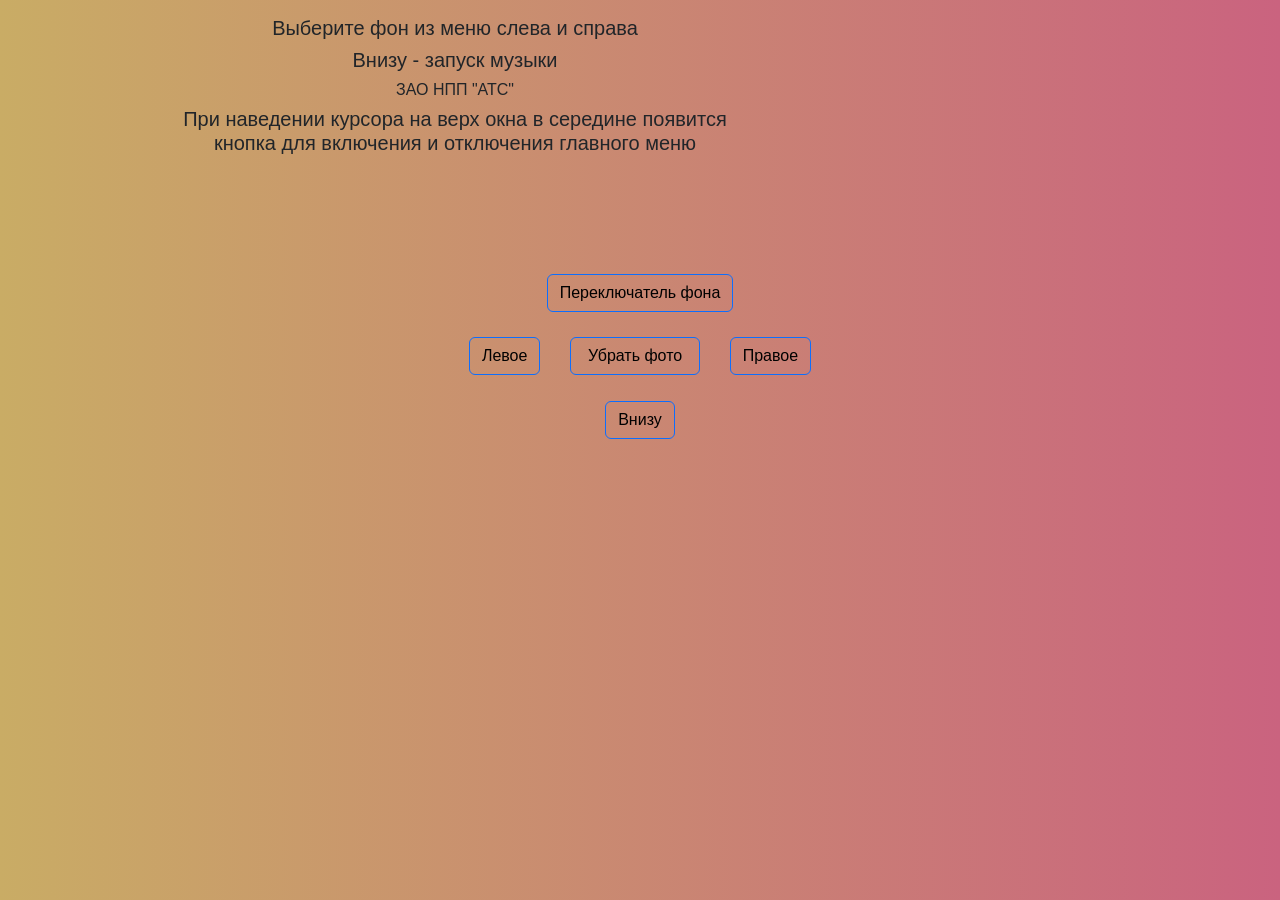
==== index.html @ 384ad9ea "first commit" ====
<!DOCTYPE html>  
<html lang="en">
<head>
  <meta charset="UTF-8">
  <title>Красоты 4</title>
<link href="https://cdn.jsdelivr.net/npm/bootstrap@5.3.3/dist/css/bootstrap.min.css" rel="stylesheet" 
integrity="sha384-QWTKZyjpPEjISv5WaRU9OFeRpok6YctnYmDr5pNlyT2bRjXh0JMhjY6hW+ALEwIH" crossorigin="anonymous">
<link rel="stylesheet" href="https://cdnjs.cloudflare.com/ajax/libs/font-awesome/6.6.0/css/all.min.css">
<link rel="stylesheet" href="progressive-image.css"/>
<link rel="stylesheet" href="playmus.css"/>
<link rel="stylesheet" href="animpanel.css"/>
<link rel="stylesheet" href="granimjs.css"/>
<link rel="stylesheet" href="animate.min.css"/>
<link rel="stylesheet" href="vsplokno.css"/>
<link rel="stylesheet" href="infpanel.css">
<link rel="icon" type="Images/x-icon" href="atsicon.ico"/>
</head>
<body>
<canvas id="canvas-basic"></canvas>    

<a href="back/Jumeirah1.jpg" class="progressive replace" id="prim01"><img src="back/Jumeiram1.jpg" class="preview" alt="Нет фото" /></a> 
<a href="back/Jumeirah2.jpg" class="progressive replace" id="prim02"><img src="back/Jumeiram2.jpg" class="preview" alt="Нет фото" /></a> 
<a href="back/Jumeirah3.jpg" class="progressive replace" id="prim03"><img src="back/Jumeiram3.jpg" class="preview" alt="Нет фото" /></a> 
<a href="back/Jumeirah4.jpg" class="progressive replace" id="prim04"><img src="back/Jumeiram4.jpg" class="preview" alt="Нет фото" /></a> 
<a href="back/Jumeirah5.jpg" class="progressive replace" id="prim05"><img src="back/Jumeiram5.jpg" class="preview" alt="Нет фото" /></a> 
<a href="back/Jumeirah6.jpg" class="progressive replace" id="prim06"><img src="back/Jumeiram6.jpg" class="preview" alt="Нет фото" /></a> 
<a href="back/Jumeirah7.jpg" class="progressive replace" id="prim07"><img src="back/Jumeiram7.jpg" class="preview" alt="Нет фото" /></a> 

<a href="back/MachuPicchu1.jpg" class="progressive replace" id="prim08"><img src="back/MachuPicchm1.jpg" class="preview" alt="Нет фото" /></a> 
<a href="back/MachuPicchu2.jpg" class="progressive replace" id="prim09"><img src="back/MachuPicchm2.jpg" class="preview" alt="Нет фото" /></a> 
<a href="back/MachuPicchu3.jpg" class="progressive replace" id="prim10"><img src="back/MachuPicchm3.jpg" class="preview" alt="Нет фото" /></a> 

<a href="back/StatujaHrista1.jpg" class="progressive replace" id="prim11"><img src="back/StatujaHristm1.jpg" class="preview" alt="Нет фото" /></a> 
<a href="back/StatujaHrista2.jpg" class="progressive replace" id="prim12"><img src="back/StatujaHristm2.jpg" class="preview" alt="Нет фото" /></a> 
<a href="back/StatujaHrista3.jpg" class="progressive replace" id="prim13"><img src="back/StatujaHristm3.jpg" class="preview" alt="Нет фото" /></a> 
<a href="back/StatujaHrista4.jpg" class="progressive replace" id="prim14"><img src="back/StatujaHristm4.jpg" class="preview" alt="Нет фото" /></a> 

<a href="back/Teotiuakan1.jpg" class="progressive replace" id="prim15"><img src="back/Teotiuakam1.jpg" class="preview" alt="Нет фото" /></a> 
<a href="back/Teotiuakan2.jpg" class="progressive replace" id="prim16"><img src="back/Teotiuakam2.jpg" class="preview" alt="Нет фото" /></a> 
<a href="back/Teotiuakan3.jpg" class="progressive replace" id="prim17"><img src="back/Teotiuakam3.jpg" class="preview" alt="Нет фото" /></a> 

<a href="back/Vinkeveense1.jpg" class="progressive replace" id="prim18"><img src="back/Vinkeveensm1.jpg" class="preview" alt="Нет фото" /></a> 
<a href="back/Vinkeveense2.jpg" class="progressive replace" id="prim19"><img src="back/Vinkeveensm2.jpg" class="preview" alt="Нет фото" /></a> 
<a href="back/Vinkeveense3.jpg" class="progressive replace" id="prim20"><img src="back/Vinkeveensm3.jpg" class="preview" alt="Нет фото" /></a> 

<!-- <div class="fonidisp">
<button id="otklvse01" onclick="showpict01()">&nbsp;Кнопка включения 1&nbsp;</button>
<button id="otklvse02" onclick="showpict02()">&nbsp;Кнопка включения 2&nbsp;</button>
</div> -->
<button id="otklvse" onclick="show_hide5()">&nbsp;Включить/Отключить&nbsp;</button>

<div class="butnmenu" id="butnmenu">
  <button class="btn btn-primary bg-transparent" onclick="zapusktg()">Переключатель фона</button><br>
  <button class="btn btn-primary bg-transparent" type="button" data-bs-toggle="offcanvas" data-bs-target="#offcanvasStart" aria-controls loop="offcanvasStart">Левое</button>
  <button class="btn btn-primary bg-transparent" id="butn90">&nbspУбрать фото&nbsp</button>
  <button class="btn btn-primary bg-transparent" type="button" data-bs-toggle="offcanvas" data-bs-target="#offcanvasEnd" aria-controls loop="offcanvasEnd">Правое</button><br> 
  <button class="btn btn-primary bg-transparent" type="button" data-bs-toggle="offcanvas" data-bs-target="#offcanvasBottom" aria-controls loop="offcanvasBottom">Внизу</button>
</div>

<div class="offcanvas offcanvas-bottom" data-bs-scroll="true" data-bs-backdrop="false" tabindex="-1" 
id="offcanvasBottom" aria-labelledby="offcanvasBottomLabel" style="opacity: .5;">
  <div class="offcanvas-body">

<div class="container-fluid text-center">
<div class="row">
<div class="col-3">
  <div class="containermus">
    <h2 id="music_title">Заголовок</h2>
    <div class="player_progress" id="player_progress">
      <div class="progress" id="progress">
        <div class="music_duration">
          <span id="current_time">0:00</span>
          <span id="duration">0:00</span>
        </div>
      </div>
    </div>
    <div class="player_controls">
      <i class="fa-solid fa-backward" title="Предыдущий" id="prev"></i>
      <i class="fa-solid fa-play play-button" title="Запуск" id="play"></i>
      <i class="fa-solid fa-forward" title="Следующий" id="next"></i>
    </div>
  </div>
</div>  
<div class="col-3">
<div id="vivodzag"></div>
<div class="audiolist" id="musiclist1"></div>
<div class="audiolist" id="musiclist2"></div>
<div class="audiolist" id="musiclist3"></div>
<div class="audiolist" id="musiclist4"></div>
</div>  
<div class="col-3">
<div class="audiolist" id="musiclist5"></div>
<div class="audiolist" id="musiclist6"></div>
<div class="audiolist" id="musiclist7"></div>
<div class="audiolist" id="musiclist8"></div>
</div>  
<div class="col-3">
<div class="audiolist" id="musiclist9"></div>
<div class="audiolist" id="musiclist10"></div>
<div class="audiolist" id="musiclist11"></div>
<div class="audiolist" id="musiclist12"></div>
</div></div></div>

  </div>
</div>

<div class="offcanvas offcanvas-start" data-bs-scroll="true" data-bs-backdrop="false" tabindex="-1" 
id="offcanvasStart" aria-labelledby="offcanvasStartLabel" style="opacity: .4;">
  <div class="offcanvas-body">
    <button class="btn btn-primary bg-transparent" id="butn01">&nbspДжумейра 1&nbsp</button>
    <button class="opisan" id="open-modal-btn">&nbspОписание&nbsp</button><br>
    <button class="btn btn-primary bg-transparent" id="butn02">&nbspДжумейра 2&nbsp</button><br>
    <button class="btn btn-primary bg-transparent" id="butn03">&nbspДжумейра 3&nbsp</button><br>
    <button class="btn btn-primary bg-transparent" id="butn04">&nbspДжумейра 4&nbsp</button><br>
    <button class="btn btn-primary bg-transparent" id="butn05">&nbspДжумейра 5&nbsp</button><br>
    <button class="btn btn-primary bg-transparent" id="butn06">&nbspДжумейра 6&nbsp</button><br>
    <button class="btn btn-primary bg-transparent" id="butn07">&nbspДжумейра 7&nbsp</button><br>
    <button class="btn btn-primary bg-transparent" id="butn08">&nbspМачу-Пикчу 1&nbsp</button>
    <button class="opisan" id="open-modal-btn-2">&nbspОписание&nbsp</button><br>
    <button class="btn btn-primary bg-transparent" id="butn09">&nbspМачу-Пикчу 2&nbsp</button><br>
    <button class="btn btn-primary bg-transparent" id="butn10">&nbspМачу-Пикчу 3&nbsp</button><br>
  </div>
</div>

<div class="offcanvas offcanvas-end" data-bs-scroll="true" data-bs-backdrop="false" tabindex="-1" 
id="offcanvasEnd" aria-labelledby="offcanvasEndLabel" style="opacity: .4;">
  <div class="offcanvas-body">
    <button class="btn btn-primary bg-transparent" id="butn11">&nbspСтатуя Христа-Искупителя 1&nbsp</button>
    <button class="opisan" id="open-modal-btn-3">&nbspОписание&nbsp</button><br>
    <button class="btn btn-primary bg-transparent" id="butn12">&nbspСтатуя Христа-Искупителя 2&nbsp</button><br>
    <button class="btn btn-primary bg-transparent" id="butn13">&nbspСтатуя Христа-Искупителя 3&nbsp</button><br>
    <button class="btn btn-primary bg-transparent" id="butn14">&nbspСтатуя Христа-Искупителя 4&nbsp</button><br>

    <button class="btn btn-primary bg-transparent" id="butn15">&nbspТеотиуакан 1&nbsp</button>
    <button class="opisan" id="open-modal-btn-4">&nbspОписание&nbsp</button><br>
    <button class="btn btn-primary bg-transparent" id="butn16">&nbspТеотиуакан 2&nbsp</button><br>
    <button class="btn btn-primary bg-transparent" id="butn17">&nbspТеотиуакан 3&nbsp</button><br>

    <button class="btn btn-primary bg-transparent" id="butn18">&nbspВинкевенские озёра 1&nbsp</button>
    <button class="opisan" id="open-modal-btn-5">&nbspОписание&nbsp</button><br>
    <button class="btn btn-primary bg-transparent" id="butn19">&nbspВинкевенские озера 2&nbsp</button><br>
    <button class="btn btn-primary bg-transparent" id="butn20">&nbspВинкевенские озёра 3&nbsp</button><br>
  </div>
</div>

<div class="container">
    <h5 class="fade-in" style="padding-top: 1rem;">Выберите фон из меню слева и справа</h5>
    <h5 class="animate__animated animate__slideInLeft">Внизу - запуск музыки</h5>
    <h6 class="animate__animated animate__slideInRight">ЗАО НПП "АТС"</h6>
    <h5 class="fade-in">При наведении курсора на верх окна в 
      середине появится кнопка для включения и отключения главного меню</h5>
</div>
 
<div id="particles-js"></div>

<div class="modal" id="my-modal">
  <div class="modal__box">
    <button class="modal__close-btn" id="close-my-modal-btn">
        <svg width="13" height="15" viewBox="0 0 23 25" fill="none" xmlns="http://www.w3.org/2000/svg">
                <path d="M2.09082 0.03125L22.9999 22.0294L20.909 24.2292L-8.73579e-05 2.23106L2.09082 0.03125Z" fill="#333333" />
        <path d="M0 22.0295L20.9091 0.0314368L23 2.23125L2.09091 24.2294L0 22.0295Z" fill="#333333" />
        </svg>
    </button>
<div class="dzum">    
<p>Джумейра является одним из наиболее дорогих жилых районов Дубая. Ещё 30-40 лет назад здесь проживали 
лишь несколько десятков местных рыбаков со своими семьями, иностранные рабочие и мелкие торговцы. 
В настоящее время этот район застроен виллами, крупными супермаркетами, туристической инфраструктурой.</p>
<p>В 2001—2008 годах перед побережьем Джумейры был создан первый из группы Пальм-островов - искусственный 
остров Пальма Джумейра. На западной границе района Джумейры находится квартал небоскрёбов Дубай Марина 
и цепь высотных зданий - Озёрные башни Джумейра. Пальмовые острова увеличивают береговую линию Дубая 
в общей сложности на 520 км.</p>
<p>Палм-Джумейра является самым маленьким и самым оригинальным из трёх островов (Палм-Джумейра, 
Палм-Джабаль-Али, Палм-Дейра). Он представляет собой искусственный остров в виде пальмового дерева, 
состоящего из ствола, 16 листьев и окружающего остров полумесяца, представляющего собой 11-километровый 
волнорез. Размер острова 5 километров на 5 километров и его общая площадь составляет более 800 футбольных полей. 
Остров связан с материком 300-метровым мостом, а полумесяц связан с верхушкой пальмы подводным туннелем.</p>
</div>
  </div>
</div>

<div class="modal" id="my-modal-2">
  <div class="modal__box">
    <button class="modal__close-btn" id="close-my-modal-btn-2">
        <svg width="13" height="15" viewBox="0 0 23 25" fill="none" xmlns="http://www.w3.org/2000/svg">
                <path d="M2.09082 0.03125L22.9999 22.0294L20.909 24.2292L-8.73579e-05 2.23106L2.09082 0.03125Z" fill="#333333" />
        <path d="M0 22.0295L20.9091 0.0314368L23 2.23125L2.09091 24.2294L0 22.0295Z" fill="#333333" />
        </svg>
    </button>
<div class="machu">    
<p>Ма́чу-Пи́кчу (Machu Piсchu, в переводе с кечуа — «старая гора») — 
древний город в Южной Америке, находящийся на территории современного государства 
Перу, в шести километрах от посёлка Агуас-Кальентес. Расположен на вершине горного 
хребта на высоте 2400 метров над уровнем моря, господствующего над долиной реки 
Урубамбы. Испанские конкистадоры так и не добрались до Мачу-Пикчу и этот город 
не был разрушен.</p>
<p>Более чем на 400 лет этот город был забыт и заброшен. Его нашёл американский 
исследователь из Йельского университета, профессор Хайрам Бингем 24 июля 1911 года, 
после того как лётчики увидели Мачу-Пикчу с самолёта.</p>
<p>Мачу-Пикчу находится в труднодоступном регионе. Для поддержки туризма была 
построена железная дорога до соседнего города Агуас-Кальентес. От железнодорожной 
станции Агуас-Кальентес до Мачу-Пикчу ходит автобус, который преодолевает восемь 
километров крутого подъёма по серпантину. ЮНЕСКО выступило против строительства 
канатной дороги, чтобы ограничить потоки туристов.</p>
</div>
  </div>
</div>

<div class="modal" id="my-modal-3">
  <div class="modal__box">
    <button class="modal__close-btn" id="close-my-modal-btn-3">
        <svg width="13" height="15" viewBox="0 0 23 25" fill="none" xmlns="http://www.w3.org/2000/svg">
                <path d="M2.09082 0.03125L22.9999 22.0294L20.909 24.2292L-8.73579e-05 2.23106L2.09082 0.03125Z" fill="#333333" />
        <path d="M0 22.0295L20.9091 0.0314368L23 2.23125L2.09091 24.2294L0 22.0295Z" fill="#333333" />
        </svg>
    </button>
<div class="hrist">
<p>Ста́туя Христа́-Искупи́теля (порт. Cristo Redentor) — статуя Иисуса Христа в стиле ар-деко, расположенная 
на вершине горы Корковаду в Рио-де-Жанейро. Является символом города и Бразилии в целом. Статуя находится 
на территории национального парка Тижука на высоте 709 метров над уровнем моря.</p>
<p>Высота статуи - 38&nbsp;м, в том числе пьедестала - 8&nbsp;м; размах рук - 28&nbsp;м. Вес - 635&nbsp;тонн. 
Являясь самой высокой точкой округи, статуя регулярно (в среднем, четыре раза в год) становится мишенью молний. 
Католическая епархия специально хранит запас камня, из которого возведена статуя, для восстановления 
повреждённых молниями частей статуи.</p>
<p>В 1921 году приближающаяся столетняя годовщина национальной независимости Бразилии (1822 г.) 
вдохновила отцов города — Рио-де-Жанейро тогда был столицей Бразилии — на создание статуи Христа-Искупителя.
Постройка статуи продолжалась около девяти лет — с 1922 по 1931 гг.</p>
<p>За последние 45 лет статую дважды ремонтировали — в 1980 и 1990 годах. В 1932 и 2000 годах была проведена 
модернизация системы ночной иллюминации. В 2003 году подъём, ведущий на смотровую площадку, оборудовали эскалаторами.</p>
</div>
  </div>
</div>

<div class="modal" id="my-modal-4">
  <div class="modal__box">
    <button class="modal__close-btn" id="close-my-modal-btn-4">
        <svg width="13" height="15" viewBox="0 0 23 25" fill="none" xmlns="http://www.w3.org/2000/svg">
                <path d="M2.09082 0.03125L22.9999 22.0294L20.909 24.2292L-8.73579e-05 2.23106L2.09082 0.03125Z" fill="#333333" />
        <path d="M0 22.0295L20.9091 0.0314368L23 2.23125L2.09091 24.2294L0 22.0295Z" fill="#333333" />
        </svg>
    </button>
<div class="teoti">
<p>Теотиуака́н (город богов) — 
древний полиэтнический город-государство, расположенный в 50 километрах к северо-востоку от центра 
города Мехико в муниципалитете Теотиуакан-де-Ариста.</p>
<p>Современные исследователи считают, что площадь этого древнего поселения составляла 26—28 км², 
а население — свыше 125 тыс. человек. Это один из самых древних и самый крупный в эпоху 
своего расцвета индейский город доколумбовой Америки, входивший в шестёрку самых крупных городов мира.
Развитие цивилизации Теотиуакана по времени совпадает с 
расцветом Древнего Рима, но история мезоамериканского города оказалась более продолжительной.</p>
<p>Поселение городского типа в этом месте возникло в III веке до н. э., но город сформировался
ко II веку н. э. в результате миграции населения с территорий, пострадавших от извержения вулканов. 
Упадок города начался в середине VI века, 
когда центральная часть города и святыни были разграблены и сожжены. К середине VII века город 
был полностью покинут населением. Название Теотиуакан развалинам города дали ацтеки через 
несколько веков после его исчезновения.
Дома в городе были в основном одноэтажными, с плоскими крышами и без окон. Единственным источником 
воздуха и света служили двери, обязательно выходившие во внутренний открытый дворик. 
В городе имелись также и многоэтажные здания.</p>
</div>
  </div>
</div>

<div class="modal" id="my-modal-5">
  <div class="modal__box">
    <button class="modal__close-btn" id="close-my-modal-btn-5">
        <svg width="13" height="15" viewBox="0 0 23 25" fill="none" xmlns="http://www.w3.org/2000/svg">
                <path d="M2.09082 0.03125L22.9999 22.0294L20.909 24.2292L-8.73579e-05 2.23106L2.09082 0.03125Z" fill="#333333" />
        <path d="M0 22.0295L20.9091 0.0314368L23 2.23125L2.09091 24.2294L0 22.0295Z" fill="#333333" />
        </svg>
    </button>
<div class="ozera">
<p>Винкевенские озёра расположены в провинции Утрехт в Нидерландах. С высоты птичьего полёта они похожи 
на полосатое одеяло из множества узких и длинных островов, расположенных на равном расстоянии друг от друга. 
Многие острова густо застроены и оборудованы пирсами и причалами.</p>
<p>Озёра имеют искусственное происхождение. В 1850 году здесь нашли залежи торфа. 
Добывали его с марта по июнь, а затем до сентября топливо просушивали и затем вывозили. 
Торф в болоте залегал сплошным массивом, но добывали его полосами.   
Для складирования брикетов топлива оставляли острова, тянущиеся на сотни метров. Их посыпали песком, 
чтобы поддерживать необходимую для сушки торфа сухость.
Со временем между островами образовались провалы, 
которые заполнились грунтовыми водами. Позднее вода поднялась и болотистая равнина превратилась в озёра с 
узкими островами. Глубина рукотворных озёр в некоторых местах достигала 50 метров</p>
<p>В наши дни озёра популярны у любителей пеших прогулок и велосипедистов. Они являются частью 
национального заповедника Ботхол, территория которого открыта для 
посещений в любое время, кроме месяцев, когда птицы высиживают яйца.</p>
</div>
  </div>
</div>

<script src="https://cdn.jsdelivr.net/npm/bootstrap@5.3.3/dist/js/bootstrap.bundle.min.js" 
integrity="sha384-YvpcrYf0tY3lHB60NNkmXc5s9fDVZLESaAA55NDzOxhy9GkcIdslK1eN7N6jIeHz" crossorigin="anonymous"></script>

<script src="jquery-3.7.1.min.js"></script> 
<script>  function zapusktg(){ jQuery('#canvas-basic').toggle(); }  </script>

<script src="particles.min.js"></script>
<script src="app.js"></script>

<script src="progressive-image.js"></script>      
<script src="backgr.js"></script>      
<script src="vklvikl.js"></script>  
<script src="playmus.js"></script>  
<script src="playlist.js"></script>  
  
<script src="granim.min.js"></script>
<script src="granimjs.js"></script>
<script src="vsplokno1.js"></script> 
<script src="vsplokno2.js"></script> 
<script src="vsplokno3.js"></script> 
<script src="vsplokno4.js"></script> 
<script src="vsplokno5.js"></script> 

</body>
</html>
---- progressive-image.css ----
.progressive{display:block;outline:none;overflow:hidden;position:relative}.progressive img{border:0;display:block;height:auto;max-width:none;width:100%}.progressive img.preview{filter:blur(2vw);transform:scale(1.05)}.progressive img.reveal{animation:progressiveReveal 1s linear;left:0;position:absolute;top:0}@keyframes progressiveReveal{0%{opacity:0;transform:scale(1.05)}to{opacity:1;transform:scale(1)}}
---- playmus.css ----
/* *{ padding: 0; margin: 0; background-color: rgb(201, 225, 242);} */
/* .containermus {  
  display: block;
  align-items: center;
  position: absolute;
  width: 340px;
  height: 120px;
  border: 3px solid gray;
  border-radius: 7px;
  box-shadow: 0 15px 30px rgba(0, 0, 0, 0.3);
} */
h2 {
  font-size: 1rem;
  text-align: center;
}
.player_progress {
  background-color: #c6bfbf;
  border-radius: 5px;
  height: 6px;
  width: 90%;
  margin: 30px 15px 10px;
  position: relative;
  cursor: pointer;
}
.progress {
  background-color: #461bbb;
  border-radius: 5px;
  height: 100%;
  width: 0%;
  transition: all 0.2s linear;
}
.music_duration {
  width: 100%;
  display: flex;
  justify-content: space-between;
  position: absolute;
  top: -25px;
}
.player_controls { padding-left: 1.5rem;
  display: flex;
  justify-content: center;
  align-items: center;
}
.fa-solid {
  font-size: 20px;
  color: #666;
  cursor: pointer;
  margin-right: 30px;
  user-select: none;
  transition: all 0.3s ease-in;
}
.fa-solid:hover {
  filter: brightness(40%);
}
.play-button {
  font-size: 30px;
}
---- animpanel.css ----
.container { position: absolute; 
z-index: -2;
text-align: center; 
}
  .fade-in { 
margin-left: 10rem;  
opacity: 0; 
animation: fadeIn ease-in 2; 
animation-fill-mode: forwards; 
animation-duration: 9s; 
    }
  @keyframes fadeIn {
      0% {
        opacity: 0;
      }
      100% {
        opacity: 1;
      }
  }
  .animate__slideInRight{
    --animate-duration: 20s;
    margin-left: 10rem;  
  }
  .animate__slideInLeft{
    --animate-duration: 20s;
    margin-left: 10rem;  
  }
---- granimjs.css ----
#canvas-basic {  z-index: -5;
    position: absolute;
    display: block;

    width: 100%;
    height: 100%;

    top: 0;
    right: 0;
    bottom: 0;
    left: 0;
}
---- vsplokno.css ----
html { box-sizing: border-box; }
body { font-family: Arial, Verdana, sans-serif; }

*,
*::before,
*::after {
    box-sizing: inherit;
}
a { color: inherit;
    text-decoration: none;
}
.container {
    max-width: 750px;
    margin: 0 auto;    /* padding: 0 15px; */
}
.modal {
    position: fixed;
    left: 0;
    top: 0;
    width: 100%;    /* height: 100vh; */
    z-index: 11;
    background-color: rgba(170, 193, 160, 0.3);
    display: grid;
    align-items: center;
    justify-content: center;
    overflow-y: auto;
    visibility: hidden;
    opacity: 0;
    transition: opacity .4s, visibility .4s;
}
.modal__box {  /* position: relative; */
    max-width: 650px;
    padding: 5px;
    z-index: 10;    /* margin: 10px 5px; */
    background-color: rgb(213, 230, 198);
    box-shadow: 0px 0px 17px -7px rgba(213, 170, 40, 0.2);
    transform: scale(0);
    transition: transform .8s;
}
.modal__close-btn {
    position: absolute;
    top: 2px;
    right: 2px;
    border: none;
    background-color: transparent;   /* padding: 5px; */
    cursor: pointer;
}
.modal__close-btn svg path {
    transition: fill .4s;
}
.modal__close-btn:hover svg path {
    fill: blue;
}
.modal__close-btn:active svg path {
    fill: rgb(186, 53, 0);
}
.modal.open {
    visibility: visible;
    opacity: 1;
}
.modal.open .modal__box {
    transform: scale(1);
}
---- infpanel.css ----
*{margin: 0; padding: 0;  /* background-color: aquamarine; */
}
html, body {margin: 0; height: 100%; overflow: hidden;}
body{display: flex;}
.progressive{position: absolute;}
#prim01, #prim02, #prim03, #prim04, #prim05, #prim06, #prim07,
#prim08, #prim09, #prim10, #prim11, #prim12, #prim13, #prim14,
#prim15, #prim16, #prim17, #prim18, #prim19, #prim20
{display: none;}
.butnmenu{ text-align: center; 
position: absolute; top: 29%; width: 100%;
}
.btn{ margin: .8rem; color: #000; }
.btn:hover{ color: rgb(91, 181, 136);
transition: opacity 2s ease-in-out, color 2s ease-in-out;
}

#otklvse
{ opacity: 0; z-index: 10; 
position: absolute;
left: 43%;
align-items: center;
background-color: rgb(233, 235, 154);
border: 1px dashed #a45be8; border-radius: 10px; 
cursor: pointer;
transition: opacity 0.3s ease-in-out, color 0.3s ease-in-out;
}
#otklvse:hover { opacity: 1; color: black; }
.opisan
{ border: 1px dashed #37a437; border-radius: 10px; 
cursor: pointer;
transition: opacity 0.3s ease-in-out, color 0.3s ease-in-out;
}
.opisan:hover {
color: blue;
}    
.audiolist{ margin-bottom: 5px;
border: 1px dashed #a45be8; border-radius: 10px; 
}
.dzum, .machu, .hrist, .teoti, .ozera
{ font-size: 1.1rem;
padding: 1rem 1rem 1rem 1rem;
text-align: center;
}

*{
-webkit-user-select: none;
-khtml-user-select: none;
-moz-user-select: none;
-ms-user-select: none;
user-select: none;
}

/* .fonidisp{
display: flex;
flex-wrap: wrap;
position: relative;
justify-content: center;
} */
    
/* #otklvse01, #otklvse02
{ z-index: 8;
opacity: 0;
background-color: rgb(233, 235, 154);
border: 1px dashed #a45be8; border-radius: 10px; 
cursor: pointer;
transition: opacity 0.3s ease-in-out, color 0.3s ease-in-out;
}
#otklvse01:hover {
z-index: 8;
opacity: 1;
color: black;
}
#otklvse02:hover {
z-index: 8;
opacity: 1;
color: black;
} */
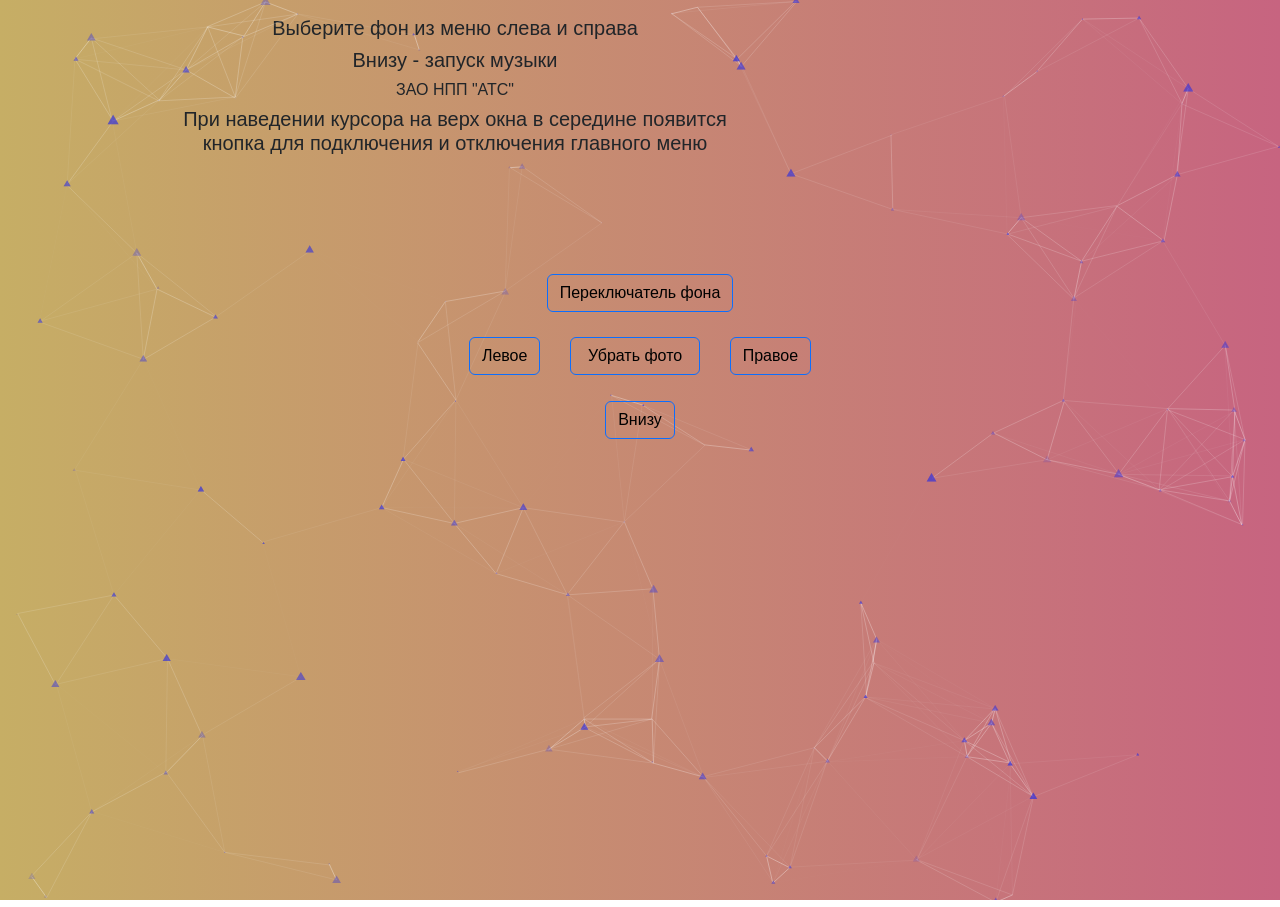
==== commit 9840c21a: "sec12 commit" ====
--- a/index.html
+++ b/index.html
@@ -2,7 +2,7 @@
 <html lang="en">
 <head>
   <meta charset="UTF-8">
-  <title>Красоты 4</title>
+  <title>Плеер 12</title>
 <link href="https://cdn.jsdelivr.net/npm/bootstrap@5.3.3/dist/css/bootstrap.min.css" rel="stylesheet" 
 integrity="sha384-QWTKZyjpPEjISv5WaRU9OFeRpok6YctnYmDr5pNlyT2bRjXh0JMhjY6hW+ALEwIH" crossorigin="anonymous">
 <link rel="stylesheet" href="https://cdnjs.cloudflare.com/ajax/libs/font-awesome/6.6.0/css/all.min.css">
@@ -148,7 +148,7 @@
     <h5 class="animate__animated animate__slideInLeft">Внизу - запуск музыки</h5>
     <h6 class="animate__animated animate__slideInRight">ЗАО НПП "АТС"</h6>
     <h5 class="fade-in">При наведении курсора на верх окна в 
-      середине появится кнопка для включения и отключения главного меню</h5>
+      середине появится кнопка для подключения и отключения главного меню</h5>
 </div>
  
 <div id="particles-js"></div>
@@ -190,7 +190,7 @@
 <p>Ма́чу-Пи́кчу (Machu Piсchu, в переводе с кечуа — «старая гора») — 
 древний город в Южной Америке, находящийся на территории современного государства 
 Перу, в шести километрах от посёлка Агуас-Кальентес. Расположен на вершине горного 
-хребта на высоте 2400 метров над уровнем моря, господствующего над долиной реки 
+хребта на высоте 2400&nbspметров над уровнем моря, господствующего над долиной реки 
 Урубамбы. Испанские конкистадоры так и не добрались до Мачу-Пикчу и этот город 
 не был разрушен.</p>
 <p>Более чем на 400 лет этот город был забыт и заброшен. Его нашёл американский 
@@ -216,7 +216,7 @@
 <div class="hrist">
 <p>Ста́туя Христа́-Искупи́теля (порт. Cristo Redentor) — статуя Иисуса Христа в стиле ар-деко, расположенная 
 на вершине горы Корковаду в Рио-де-Жанейро. Является символом города и Бразилии в целом. Статуя находится 
-на территории национального парка Тижука на высоте 709 метров над уровнем моря.</p>
+на территории национального парка Тижука на высоте 709&nbspметров над уровнем моря.</p>
 <p>Высота статуи - 38&nbsp;м, в том числе пьедестала - 8&nbsp;м; размах рук - 28&nbsp;м. Вес - 635&nbsp;тонн. 
 Являясь самой высокой точкой округи, статуя регулярно (в среднем, четыре раза в год) становится мишенью молний. 
 Католическая епархия специально хранит запас камня, из которого возведена статуя, для восстановления 
@@ -248,7 +248,7 @@
 Развитие цивилизации Теотиуакана по времени совпадает с 
 расцветом Древнего Рима, но история мезоамериканского города оказалась более продолжительной.</p>
 <p>Поселение городского типа в этом месте возникло в III веке до н. э., но город сформировался
-ко II веку н. э. в результате миграции населения с территорий, пострадавших от извержения вулканов. 
+ко II веку н. э. в результате миграции населения с территорий, пострадавших от извержений вулканов. 
 Упадок города начался в середине VI века, 
 когда центральная часть города и святыни были разграблены и сожжены. К середине VII века город 
 был полностью покинут населением. Название Теотиуакан развалинам города дали ацтеки через 
@@ -279,7 +279,7 @@
 чтобы поддерживать необходимую для сушки торфа сухость.
 Со временем между островами образовались провалы, 
 которые заполнились грунтовыми водами. Позднее вода поднялась и болотистая равнина превратилась в озёра с 
-узкими островами. Глубина рукотворных озёр в некоторых местах достигала 50 метров</p>
+узкими островами. Глубина рукотворных озёр в некоторых местах достигала 50 метров.</p>
 <p>В наши дни озёра популярны у любителей пеших прогулок и велосипедистов. Они являются частью 
 национального заповедника Ботхол, территория которого открыта для 
 посещений в любое время, кроме месяцев, когда птицы высиживают яйца.</p>
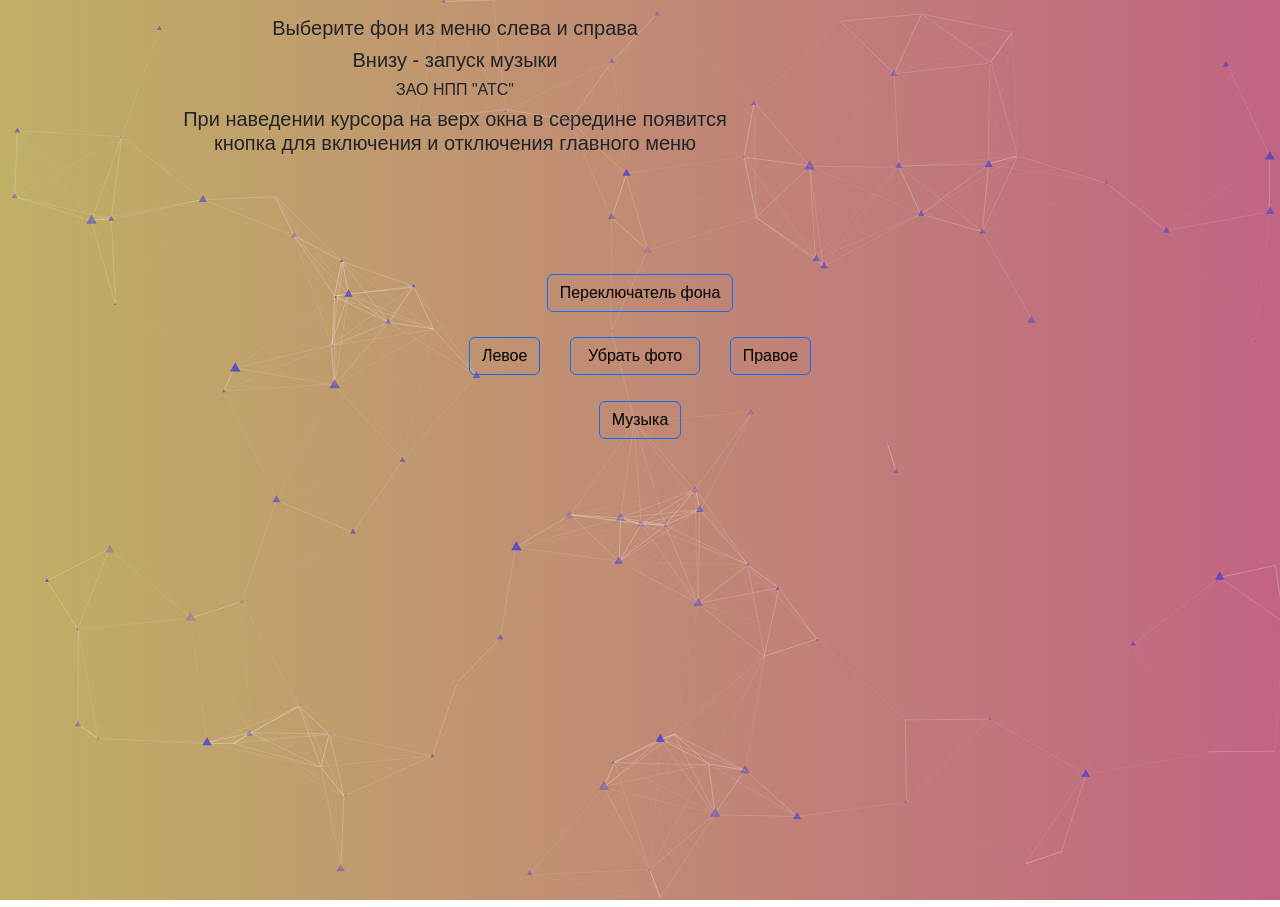
==== commit 5622cf8d: "sec20" ====
--- a/index.html
+++ b/index.html
@@ -7,6 +7,7 @@
 integrity="sha384-QWTKZyjpPEjISv5WaRU9OFeRpok6YctnYmDr5pNlyT2bRjXh0JMhjY6hW+ALEwIH" crossorigin="anonymous">
 <link rel="stylesheet" href="https://cdnjs.cloudflare.com/ajax/libs/font-awesome/6.6.0/css/all.min.css">
 <link rel="stylesheet" href="progressive-image.css"/>
+<link rel="stylesheet" href="prokr/begstroka.css">
 <link rel="stylesheet" href="playmus.css"/>
 <link rel="stylesheet" href="animpanel.css"/>
 <link rel="stylesheet" href="granimjs.css"/>
@@ -54,7 +55,7 @@
   <button class="btn btn-primary bg-transparent" type="button" data-bs-toggle="offcanvas" data-bs-target="#offcanvasStart" aria-controls loop="offcanvasStart">Левое</button>
   <button class="btn btn-primary bg-transparent" id="butn90">&nbspУбрать фото&nbsp</button>
   <button class="btn btn-primary bg-transparent" type="button" data-bs-toggle="offcanvas" data-bs-target="#offcanvasEnd" aria-controls loop="offcanvasEnd">Правое</button><br> 
-  <button class="btn btn-primary bg-transparent" type="button" data-bs-toggle="offcanvas" data-bs-target="#offcanvasBottom" aria-controls loop="offcanvasBottom">Внизу</button>
+  <button class="btn btn-primary bg-transparent" type="button" data-bs-toggle="offcanvas" data-bs-target="#offcanvasBottom" aria-controls loop="offcanvasBottom">Музыка</button>
 </div>
 
 <div class="offcanvas offcanvas-bottom" data-bs-scroll="true" data-bs-backdrop="false" tabindex="-1" 
@@ -101,6 +102,25 @@
 <div class="audiolist" id="musiclist12"></div>
 </div></div></div>
 
+<div class="container-fluid">
+  <div class="row">
+  <div class="col-2">
+<a href="prokrig4.html" target="_blank" title="Просмотр фото автопрокруткой">
+  <button class="btn btn-primary bg-transparent">Автопрокрутка фотографий</button></a>
+
+</div>  
+<div class="col-10">
+
+<span class="ticker">
+  <span class="ticker__wrapper">
+    <span class="ticker__item">«Идеальная музыка - это тишина, а музыканты занимаются 
+созданием красивой рамки вокруг этого совершенства» Стинг.</span>
+    <span class="ticker__item">«Идеальная музыка - это тишина, а музыканты занимаются 
+созданием красивой рамки вокруг этого совершенства» Стинг.</span>
+  </span>
+</span>
+</div></div></div>
+
   </div>
 </div>
 
@@ -148,7 +168,7 @@
     <h5 class="animate__animated animate__slideInLeft">Внизу - запуск музыки</h5>
     <h6 class="animate__animated animate__slideInRight">ЗАО НПП "АТС"</h6>
     <h5 class="fade-in">При наведении курсора на верх окна в 
-      середине появится кнопка для подключения и отключения главного меню</h5>
+      середине появится кнопка для включения и отключения главного меню</h5>
 </div>
  
 <div id="particles-js"></div>
--- a/prokr/begstroka.css
+++ b/prokr/begstroka.css
@@ -0,0 +1,27 @@
+.ticker { background-color: rgb(204, 243, 243);
+  margin-top: 1.7rem; 
+  box-sizing: border-box;
+  position: absolute;
+  overflow: hidden;
+}
+.ticker__wrapper {
+  display: inline-flex;
+}
+.ticker__item { 
+font-family: sans-serif;  
+font-size: 19px;  
+font-weight: 500;
+
+white-space: nowrap;
+flex-shrink: 0;
+padding: 0 15px;
+animation: ticker 25s linear infinite;
+}
+@keyframes ticker {
+  0% {
+    transform: translateZ(0);
+  }
+  to {
+    transform: translate3d(-100%, 0, 0);
+  }
+}
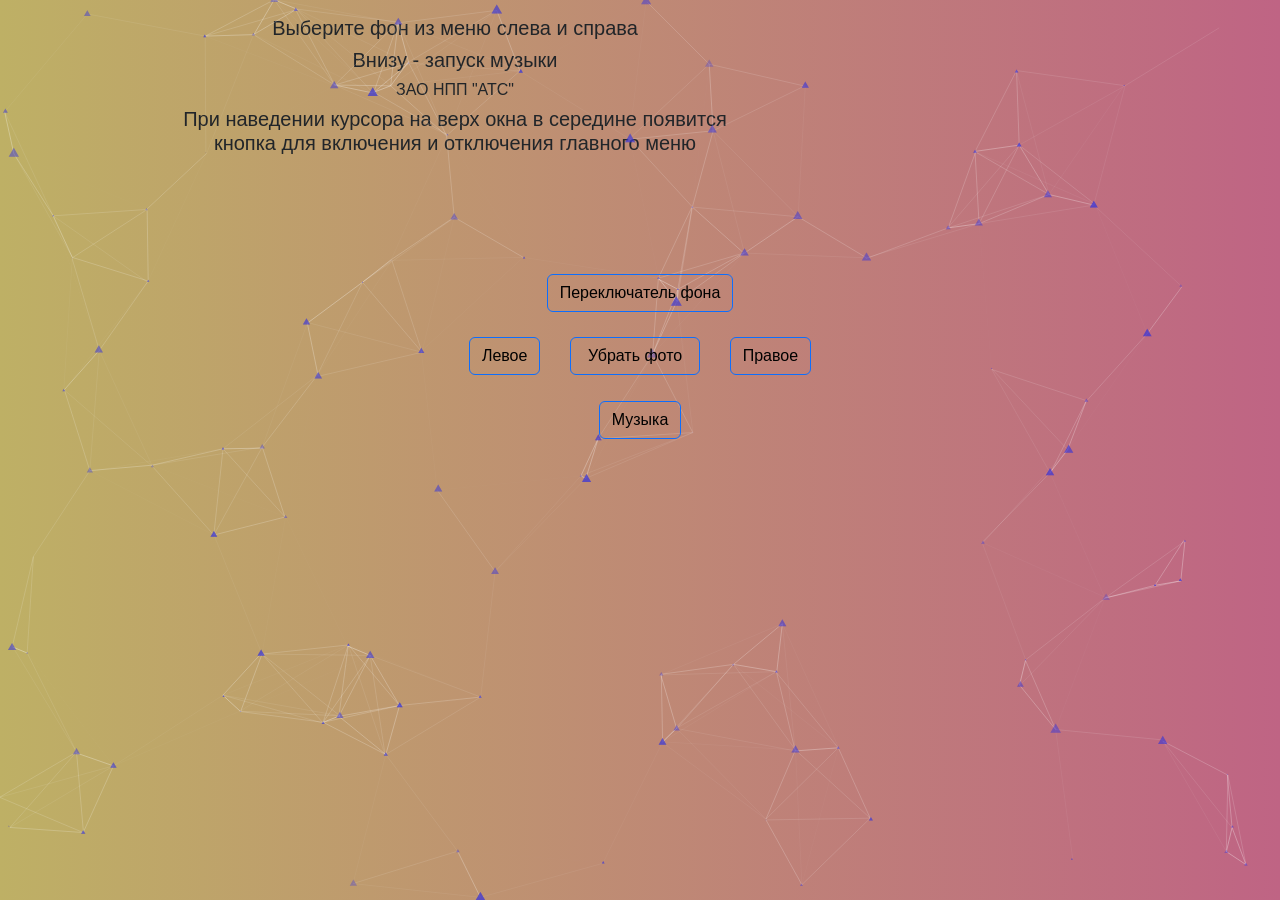
==== commit 23a18c06: "sec28" ====
--- a/index.html
+++ b/index.html
@@ -103,7 +103,7 @@
 </div></div></div>
 
 <div class="container-fluid">
-  <div class="row">
+  <div class="row" style="margin-top: -.8rem;">
   <div class="col-2">
 <a href="prokrig4.html" target="_blank" title="Просмотр фото автопрокруткой">
   <button class="btn btn-primary bg-transparent">Автопрокрутка фотографий</button></a>
